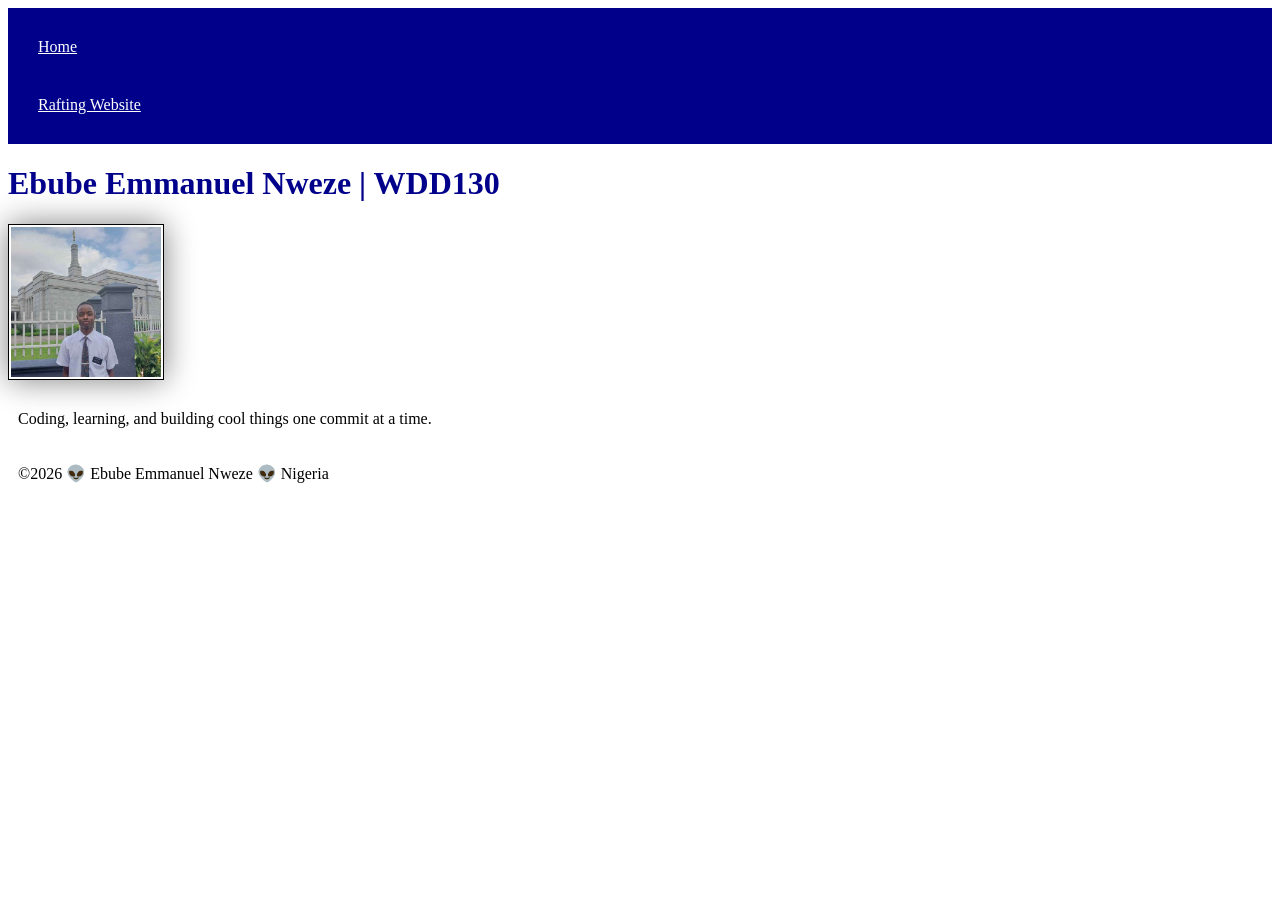
==== index.html @ 7f5887b1 "applied css rules" ====
<!DOCTYPE html>
<html lang="en-us">

<head>
    <meta charset="UTF-8">
    <meta name="viewport" content="width=device-width, initial-scale=1.0">
    <title>Ebube Emmanuel Nweze | WDD 130</title>
    <link rel="stylesheet" href="styles/styles.css">
</head>

<body>
    <header>
        <nav>
            <a href="#">Home</a>
            <a href="wwr/">Rafting Website</a>
        </nav>
    </header>
    <main>
        <h1>Ebube Emmanuel Nweze | WDD130</h1>
        <img src="images/profile.jpg" alt="Ebube Emmanuel Nweze Profile Picture" width="200">
        <p>Coding, learning, and building cool things one commit at a time.</p>
    </main>
    <footer>
        <p>&copy;2026 👽 Ebube Emmanuel Nweze 👽 Nigeria</p>
    </footer>
</body>

</html>
---- styles/styles.css ----
nav {
    background-color: darkblue;
    padding: 10px;
}

nav a {
    color: white;
    display: block;
    padding: 20px;
}

h1 {
    color: darkblue;
}

img {
    width: 150px;
    height: auto;
    border: 1px solid black;
    padding: 2px;
    box-shadow: 0 0 30px gray;
}

p {
    padding: 10px;
}
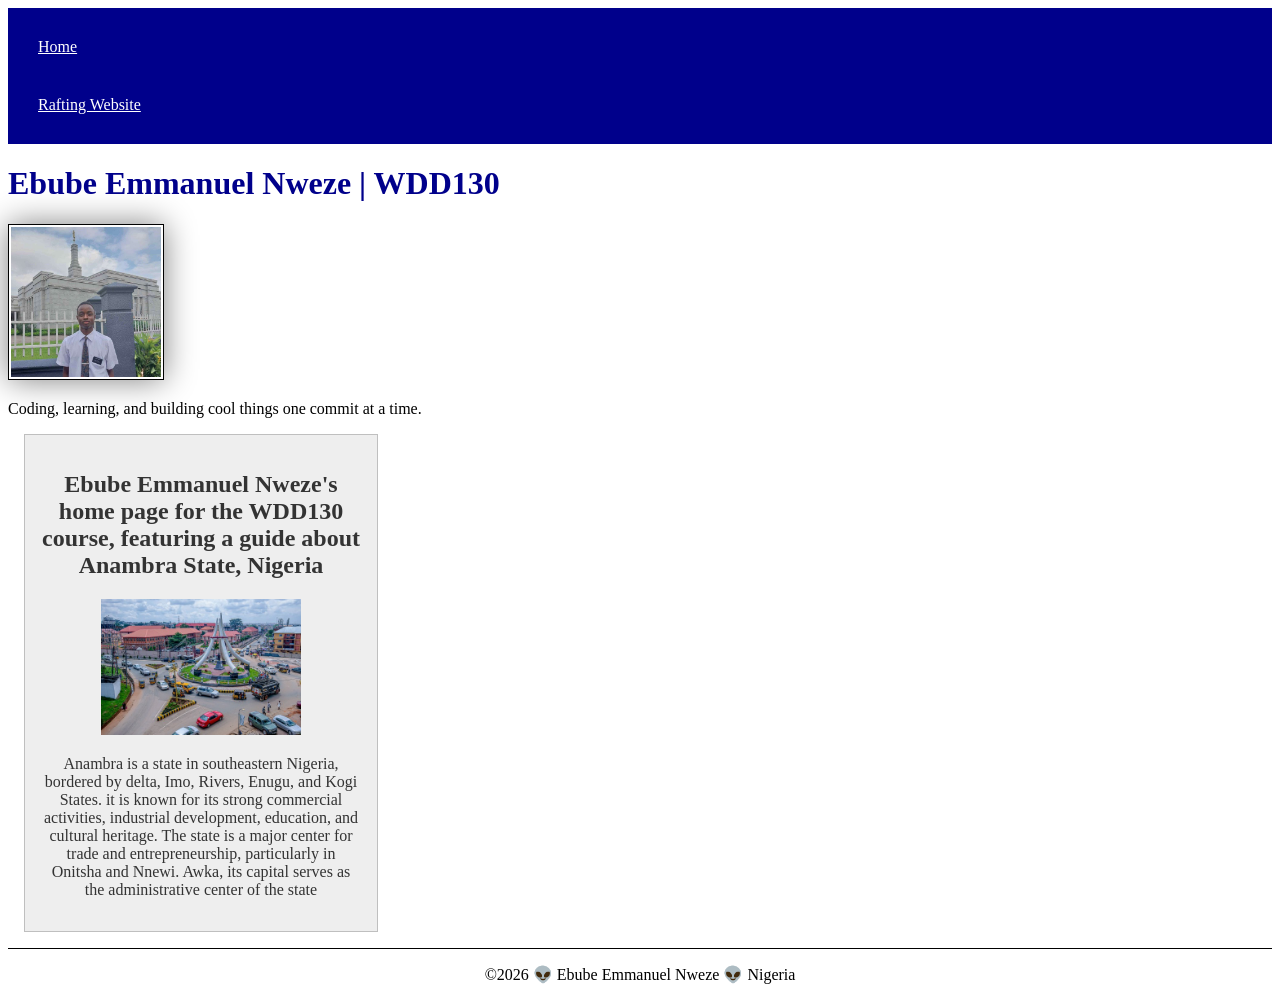
==== commit 447b5811: "completed assignment throuh styling layout" ====
--- a/index.html
+++ b/index.html
@@ -5,6 +5,8 @@
     <meta charset="UTF-8">
     <meta name="viewport" content="width=device-width, initial-scale=1.0">
     <title>Ebube Emmanuel Nweze | WDD 130</title>
+    <meta name="description" content="Software Development">
+    <meta name="author" content="Ebube Emmanuel Nweze">
     <link rel="stylesheet" href="styles/styles.css">
 </head>
 
@@ -20,6 +22,11 @@
         <img src="images/profile.jpg" alt="Ebube Emmanuel Nweze Profile Picture" width="200">
         <p>Coding, learning, and building cool things one commit at a time.</p>
     </main>
+    <aside>
+        <h2>Ebube Emmanuel Nweze's home page for the WDD130 course, featuring a guide about Anambra State, Nigeria</h2>
+        <img src="images/onitsha-anambra-state.jpg" alt="onitsha DMGS round-about, Anambra State">
+        <p>Anambra is a state in southeastern Nigeria, bordered by delta, Imo, Rivers, Enugu, and Kogi States. it is known for its strong commercial activities, industrial development, education, and cultural heritage. The state is a major center for trade and entrepreneurship, particularly in Onitsha and Nnewi. Awka, its capital serves as the administrative center of the state</p>
+    </aside>
     <footer>
         <p>&copy;2026 👽 Ebube Emmanuel Nweze 👽 Nigeria</p>
     </footer>
--- a/styles/styles.css
+++ b/styles/styles.css
@@ -13,7 +13,7 @@
     color: darkblue;
 }
 
-img {
+main img {
     width: 150px;
     height: auto;
     border: 1px solid black;
@@ -22,5 +22,30 @@
 }
 
 p {
-    padding: 10px;
+    padding: 0;
 }
+
+main {
+    max-width: 840px;
+}
+
+aside {
+    width: 20rem;
+    margin: 1rem;
+    border: 1px solid rgb(0 0 0 / 0.2);
+    padding: 1rem;
+    background-color: #eee;
+    color: #333;
+    text-align: center;
+}
+
+aside img {
+    width: 200px;
+    height: auto;
+}
+
+footer {
+    margin-top: 15px;
+    border-top: 1px solid #000;
+    text-align: center;
+}
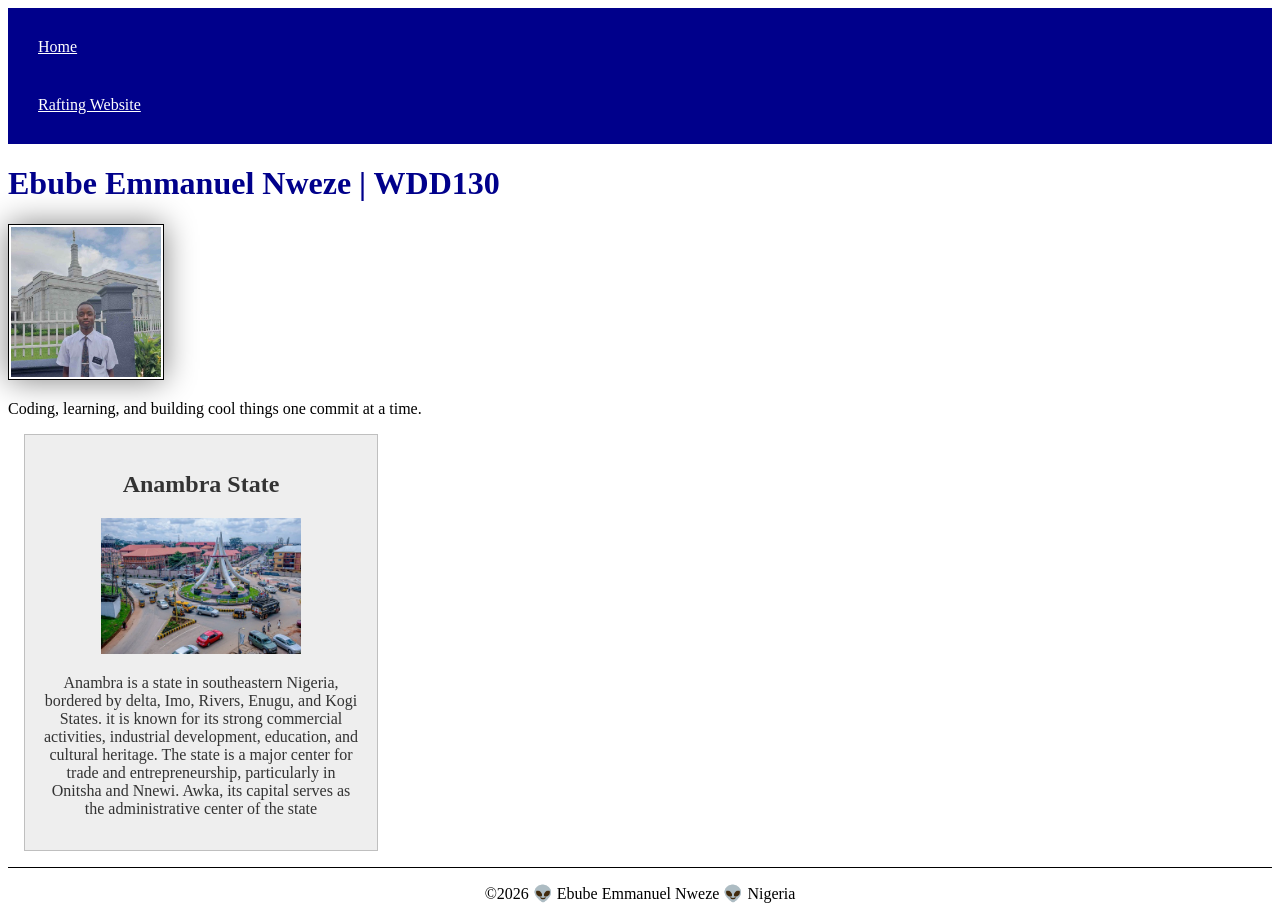
==== commit 615bcc15: "added my description" ====
--- a/index.html
+++ b/index.html
@@ -5,7 +5,7 @@
     <meta charset="UTF-8">
     <meta name="viewport" content="width=device-width, initial-scale=1.0">
     <title>Ebube Emmanuel Nweze | WDD 130</title>
-    <meta name="description" content="Software Development">
+    <meta name="description" content="Ebube Emmanuel Nweze's home page for the WDD130 course, featuring a guide about Anambra State, Nigeria">
     <meta name="author" content="Ebube Emmanuel Nweze">
     <link rel="stylesheet" href="styles/styles.css">
 </head>
@@ -23,7 +23,7 @@
         <p>Coding, learning, and building cool things one commit at a time.</p>
     </main>
     <aside>
-        <h2>Ebube Emmanuel Nweze's home page for the WDD130 course, featuring a guide about Anambra State, Nigeria</h2>
+        <h2>Anambra State</h2>
         <img src="images/onitsha-anambra-state.jpg" alt="onitsha DMGS round-about, Anambra State">
         <p>Anambra is a state in southeastern Nigeria, bordered by delta, Imo, Rivers, Enugu, and Kogi States. it is known for its strong commercial activities, industrial development, education, and cultural heritage. The state is a major center for trade and entrepreneurship, particularly in Onitsha and Nnewi. Awka, its capital serves as the administrative center of the state</p>
     </aside>
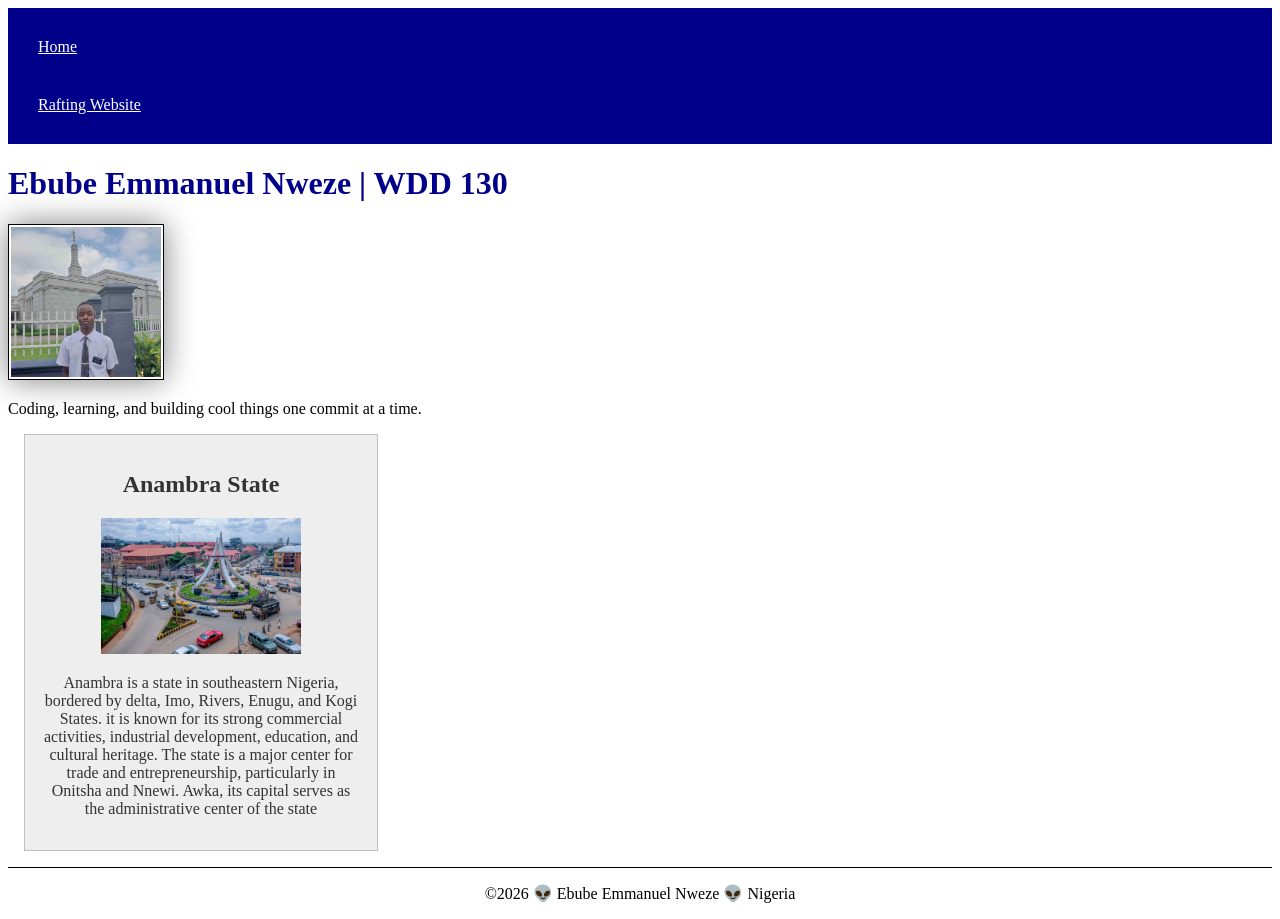
==== commit 38d45384: "corrected my description" ====
--- a/index.html
+++ b/index.html
@@ -5,7 +5,7 @@
     <meta charset="UTF-8">
     <meta name="viewport" content="width=device-width, initial-scale=1.0">
     <title>Ebube Emmanuel Nweze | WDD 130</title>
-    <meta name="description" content="Ebube Emmanuel Nweze's home page for the WDD130 course, featuring a guide about Anambra State, Nigeria">
+    <meta name="description" content="Ebube Emmanuel Nweze's home page for the WDD 130 course, featuring a guide about Anambra State, Nigeria">
     <meta name="author" content="Ebube Emmanuel Nweze">
     <link rel="stylesheet" href="styles/styles.css">
 </head>
@@ -18,7 +18,7 @@
         </nav>
     </header>
     <main>
-        <h1>Ebube Emmanuel Nweze | WDD130</h1>
+        <h1>Ebube Emmanuel Nweze | WDD 130</h1>
         <img src="images/profile.jpg" alt="Ebube Emmanuel Nweze Profile Picture" width="200">
         <p>Coding, learning, and building cool things one commit at a time.</p>
     </main>
--- a/styles/styles.css
+++ b/styles/styles.css
@@ -32,7 +32,7 @@
 aside {
     width: 20rem;
     margin: 1rem;
-    border: 1px solid rgb(0 0 0 / 0.2);
+    border: 1px solid rgb(0, 0, 0, 0.2);
     padding: 1rem;
     background-color: #eee;
     color: #333;
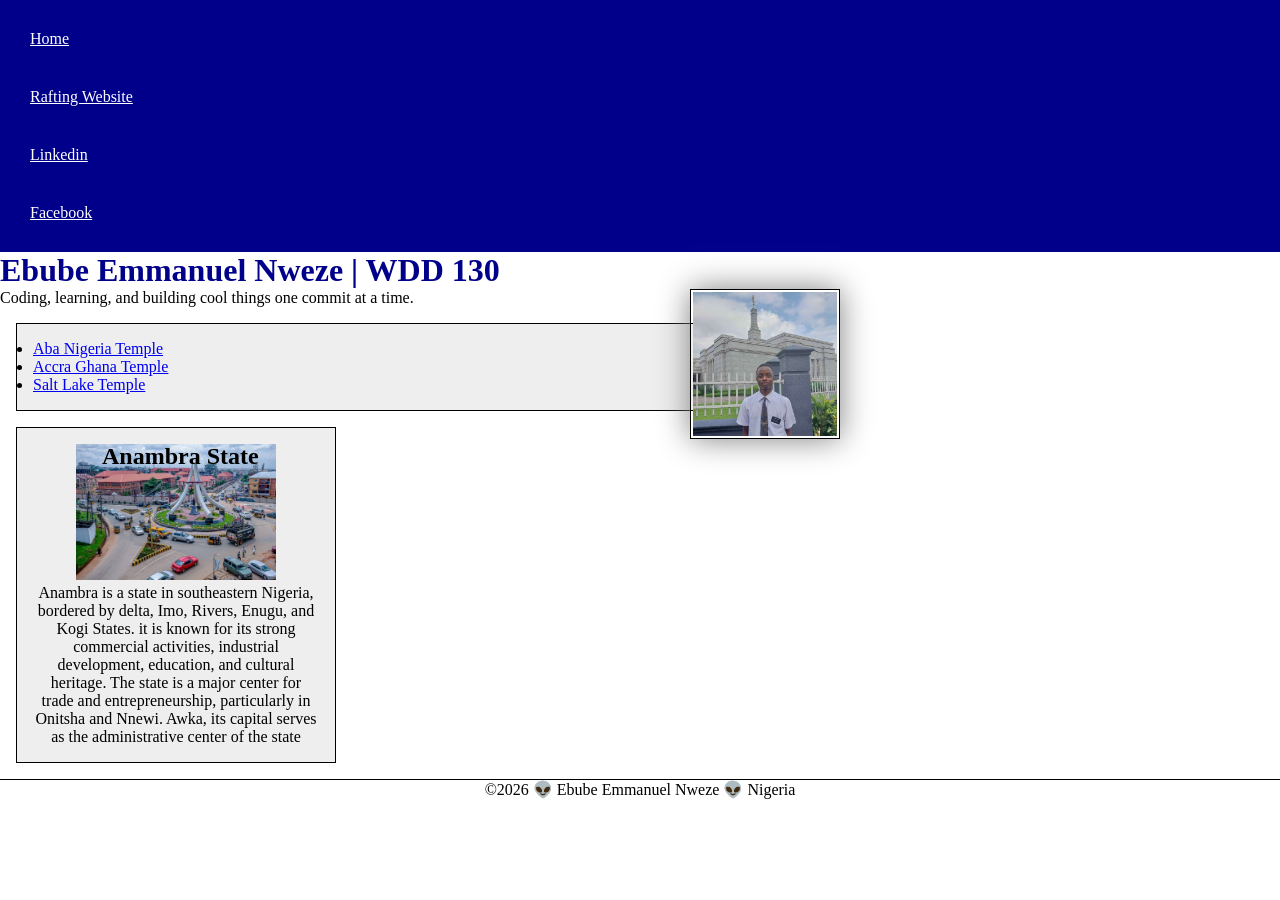
==== commit d21453ac: "enhanced home page" ====
--- a/index.html
+++ b/index.html
@@ -15,14 +15,21 @@
         <nav>
             <a href="#">Home</a>
             <a href="wwr/">Rafting Website</a>
+            <a href="https://linkedin.com/in/ebube-nweze-9ba673405">Linkedin</a>
+            <a href="https://facebook.com/share/19r77i9xn/?mibextid=wwXIfr">Facebook</a>
         </nav>
     </header>
     <main>
         <h1>Ebube Emmanuel Nweze | WDD 130</h1>
         <img src="images/profile.jpg" alt="Ebube Emmanuel Nweze Profile Picture" width="200">
         <p>Coding, learning, and building cool things one commit at a time.</p>
+        <ul class="box">
+            <li><a href="https://www.churchofjesuschrist.org/temples/details/aba-nigeria-temple" target="_blank">Aba Nigeria Temple</a></li>
+            <li><a href="https://churchofjesuschrist.org/temples/details/accra-ghana-temple" target="_blank">Accra Ghana Temple</a></li>
+            <li><a href="https://churchofjesuschrist.org/temples/details/salt-lake-temple" target="_blank">Salt Lake Temple</a></li>
+        </ul>
     </main>
-    <aside>
+    <aside class="box">
         <h2>Anambra State</h2>
         <img src="images/onitsha-anambra-state.jpg" alt="onitsha DMGS round-about, Anambra State">
         <p>Anambra is a state in southeastern Nigeria, bordered by delta, Imo, Rivers, Enugu, and Kogi States. it is known for its strong commercial activities, industrial development, education, and cultural heritage. The state is a major center for trade and entrepreneurship, particularly in Onitsha and Nnewi. Awka, its capital serves as the administrative center of the state</p>
--- a/styles/styles.css
+++ b/styles/styles.css
@@ -1,5 +1,15 @@
+* {
+    margin: 0;
+    padding: 0;
+    box-sizing: border-box;
+}
+
+:root {
+    --primary-color: darkblue;
+}
+
 nav {
-    background-color: darkblue;
+    background-color: var(--primary-color);
     padding: 10px;
 }
 
@@ -10,7 +20,7 @@
 }
 
 h1 {
-    color: darkblue;
+    color: var(--primary-color);
 }
 
 main img {
@@ -19,6 +29,8 @@
     border: 1px solid black;
     padding: 2px;
     box-shadow: 0 0 30px gray;
+    float: right;
+    margin: 0 0 1rem 1rem;
 }
 
 p {
@@ -37,6 +49,7 @@
     background-color: #eee;
     color: #333;
     text-align: center;
+    position: relative;
 }
 
 aside img {
@@ -44,8 +57,24 @@
     height: auto;
 }
 
+aside h2 {
+    position: absolute;
+    top: 15px;
+    left: 85px;
+
+}
+
 footer {
     margin-top: 15px;
     border-top: 1px solid #000;
     text-align: center;
 }
+
+/* Class Selectors */
+.box {
+    margin: 1rem;
+    border: 1px solid rgba(0, 0, 0, 1);
+    padding: 1rem;
+    background-color: #eee;
+    color: #000;
+}
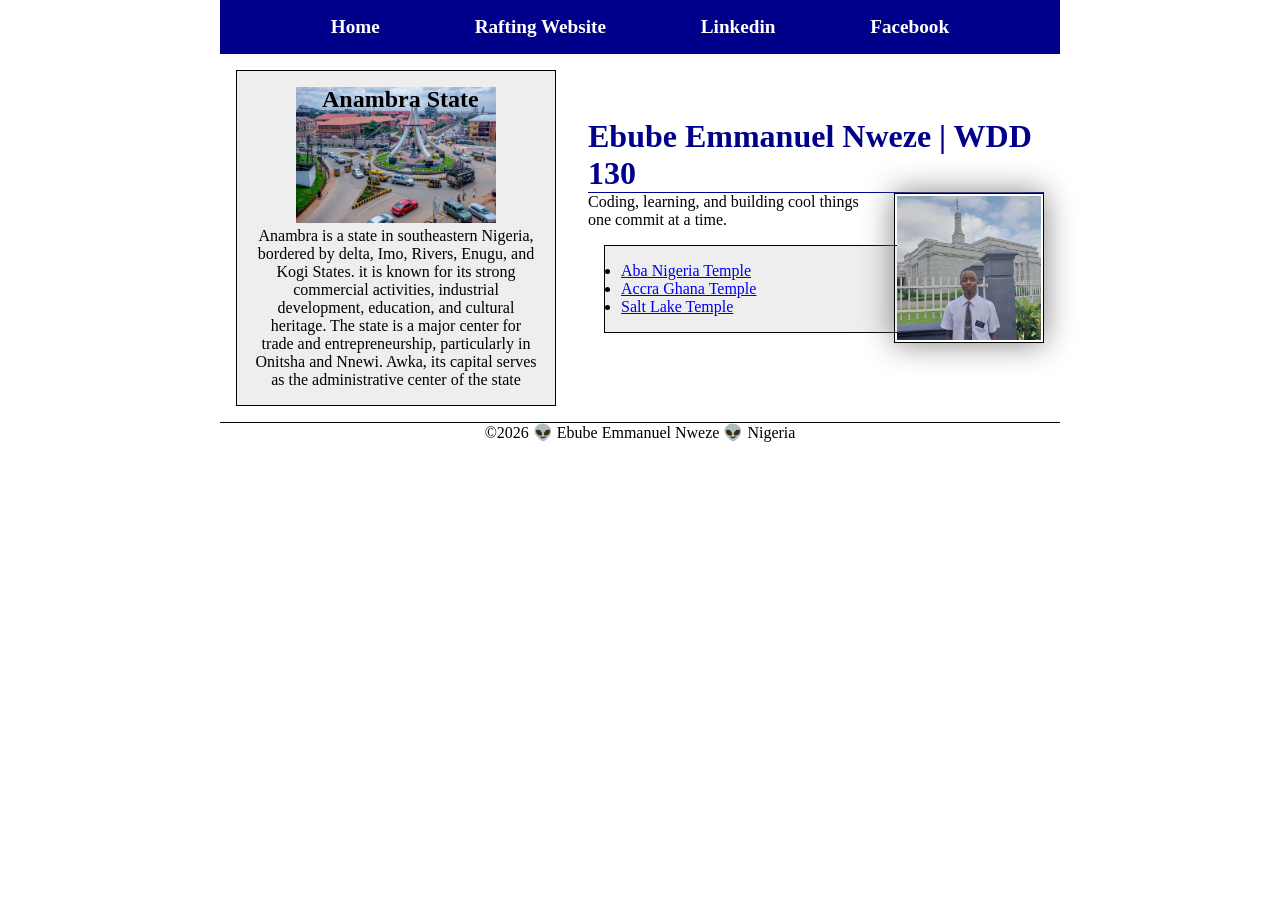
==== commit 01bab8ea: "full grid activity" ====
--- a/index.html
+++ b/index.html
@@ -19,21 +19,23 @@
             <a href="https://facebook.com/share/19r77i9xn/?mibextid=wwXIfr">Facebook</a>
         </nav>
     </header>
-    <main>
-        <h1>Ebube Emmanuel Nweze | WDD 130</h1>
-        <img src="images/profile.jpg" alt="Ebube Emmanuel Nweze Profile Picture" width="200">
-        <p>Coding, learning, and building cool things one commit at a time.</p>
-        <ul class="box">
-            <li><a href="https://www.churchofjesuschrist.org/temples/details/aba-nigeria-temple" target="_blank">Aba Nigeria Temple</a></li>
-            <li><a href="https://churchofjesuschrist.org/temples/details/accra-ghana-temple" target="_blank">Accra Ghana Temple</a></li>
-            <li><a href="https://churchofjesuschrist.org/temples/details/salt-lake-temple" target="_blank">Salt Lake Temple</a></li>
-        </ul>
-    </main>
-    <aside class="box">
-        <h2>Anambra State</h2>
-        <img src="images/onitsha-anambra-state.jpg" alt="onitsha DMGS round-about, Anambra State">
-        <p>Anambra is a state in southeastern Nigeria, bordered by delta, Imo, Rivers, Enugu, and Kogi States. it is known for its strong commercial activities, industrial development, education, and cultural heritage. The state is a major center for trade and entrepreneurship, particularly in Onitsha and Nnewi. Awka, its capital serves as the administrative center of the state</p>
-    </aside>
+    <div class="grid">
+        <main>
+            <h1>Ebube Emmanuel Nweze | WDD 130</h1>
+            <img src="images/profile.jpg" alt="Ebube Emmanuel Nweze Profile Picture" width="200">
+            <p>Coding, learning, and building cool things one commit at a time.</p>
+            <ul class="box">
+                <li><a href="https://www.churchofjesuschrist.org/temples/details/aba-nigeria-temple" target="_blank">Aba Nigeria Temple</a></li>
+                <li><a href="https://churchofjesuschrist.org/temples/details/accra-ghana-temple" target="_blank">Accra Ghana Temple</a></li>
+                <li><a href="https://churchofjesuschrist.org/temples/details/salt-lake-temple" target="_blank">Salt Lake Temple</a></li>
+            </ul>
+        </main>
+        <aside class="box">
+            <h2>Anambra State</h2>
+            <img src="images/onitsha-anambra-state.jpg" alt="onitsha DMGS round-about, Anambra State">
+            <p>Anambra is a state in southeastern Nigeria, bordered by delta, Imo, Rivers, Enugu, and Kogi States. it is known for its strong commercial activities, industrial development, education, and cultural heritage. The state is a major center for trade and entrepreneurship, particularly in Onitsha and Nnewi. Awka, its capital serves as the administrative center of the state</p>
+        </aside>
+    </div>
     <footer>
         <p>&copy;2026 👽 Ebube Emmanuel Nweze 👽 Nigeria</p>
     </footer>
--- a/styles/styles.css
+++ b/styles/styles.css
@@ -10,17 +10,24 @@
 
 nav {
     background-color: var(--primary-color);
-    padding: 10px;
+    padding: 1rem;
+    display: flex;
+    justify-content: space-evenly;
+    align-items: center;
 }
 
 nav a {
     color: white;
     display: block;
-    padding: 20px;
+    padding: 0, 5rem;
+    text-decoration: none;
+    font-size: 1.2rem;
+    font-weight: 700;
 }
 
 h1 {
     color: var(--primary-color);
+    border-bottom: 1px solid var(--primary-color);
 }
 
 main img {
@@ -37,10 +44,6 @@
     padding: 0;
 }
 
-main {
-    max-width: 840px;
-}
-
 aside {
     width: 20rem;
     margin: 1rem;
@@ -50,6 +53,8 @@
     color: #333;
     text-align: center;
     position: relative;
+    grid-row: 1/2;
+    grid-column: 1/2;
 }
 
 aside img {
@@ -78,3 +83,20 @@
     background-color: #eee;
     color: #000;
 }
+
+header,
+.grid,
+footer {
+    max-width: 840px;
+    margin: auto;
+}
+
+.grid {
+    display: grid;
+    align-items: center;
+}
+
+main {
+    grid-column: 2/3;
+    margin: 1rem;
+}
